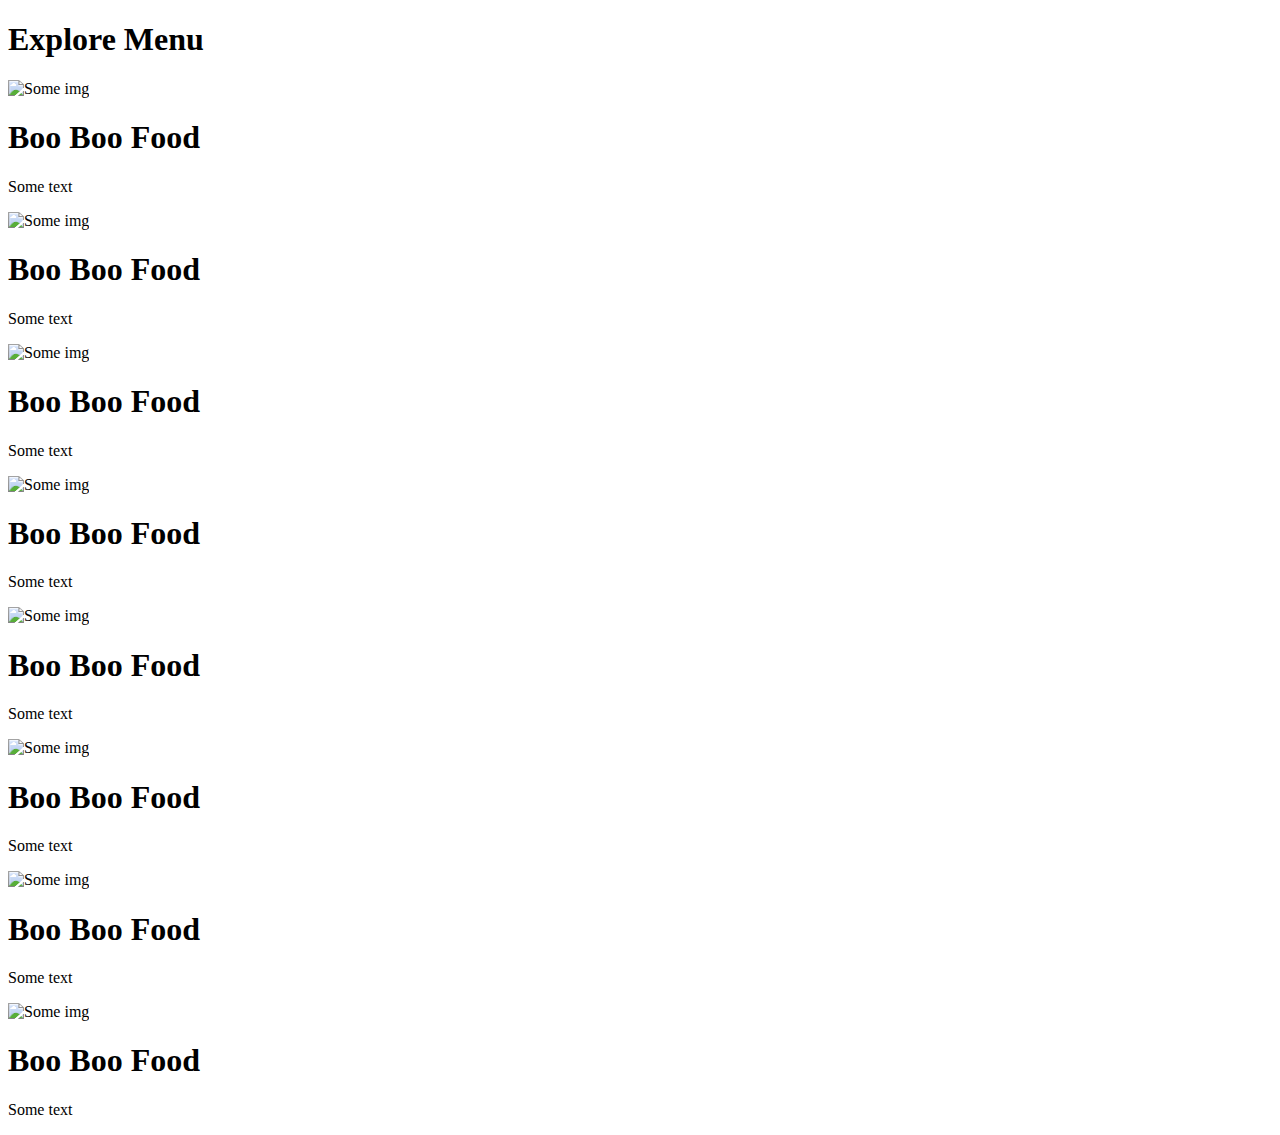
==== food page/index.html @ 9774a6a0 "To do list" ====
<!DOCTYPE html>
<html lang="en">

<head>
    <meta charset="UTF-8">
    <meta name="viewport" content="width=device-width, initial-scale=1.0">

    <link rel="preconnect" href="https://fonts.googleapis.com">
    <link rel="preconnect" href="https://fonts.gstatic.com" crossorigin>
    <link
        href="https://fonts.googleapis.com/css2?family=Poppins:ital,wght@0,100;0,200;0,300;0,400;0,500;0,600;0,700;0,800;0,900;1,100;1,200;1,300;1,400;1,500;1,600;1,700;1,800;1,900&display=swap"
        rel="stylesheet">

    <script src="https://cdn.tailwindcss.com"></script>
    <title>Document</title>
</head>

<body>
    <section class="py-5">
        <div class="3xl:container">
            <div class="w-[75%] mx-auto grid grid-cols-1">
                <div>
                    <h1 class="font-['Poppins'] font-bold text-4xl text-[#194232]">
                        Explore Menu
                    </h1>
                </div>
            </div>

        </div>
    </section>


    <!-- 2xl:container -->
    <section class="py=10">

        <div class="3xl:container ">
            <div class="w-[75%] mx-auto grid grid-cols-1 md:grid-cols-2 lg:grid-cols-4 gap-4 ">
                <!-- Card Start -->
                <div class="bg-[#fffbf7] rounded-xl shadow-lg flex flex-col justify-center items-center">
                    <img src="https://ik.imagekit.io/em9ewcgec/1.avif?updatedAt=1711037506045" alt="Some img "
                        class="rounded-3xl h-48 " />
                    <h1> Boo Boo Food</h1>
                    <p>Some text</p>
                </div>
                <!--Card End-->

                <!-- Card Start -->
                <div class="bg-[#fffbf7]  rounded-xl shadow-lg flex flex-col justify-center items-center">
                    <img src="https://ik.imagekit.io/em9ewcgec/1.avif?updatedAt=1711037506045" alt="Some img "
                        class="rounded-3xl h-48 " />
                    <h1> Boo Boo Food</h1>
                    <p>Some text</p>
                </div>
                <!--Card End-->

                <!-- Card Start -->
                <div class="bg-[#fffbf7]  rounded-xl shadow-lg flex flex-col justify-center items-center">
                    <img src="https://ik.imagekit.io/em9ewcgec/1.avif?updatedAt=1711037506045" alt="Some img "
                        class="rounded-xl  h-48" />
                    <h1> Boo Boo Food</h1>
                    <p>Some text</p>
                </div>
                <!--Card End-->

                <div class="bg-[#fffbf7]  rounded-xl shadow-lg flex flex-col justify-center items-center">
                    <img src="https://ik.imagekit.io/em9ewcgec/1.avif?updatedAt=1711037506045" alt="Some img "
                        class="rounded-xl  h-48" />
                    <h1> Boo Boo Food</h1>
                    <p>Some text</p>
                </div>
                <!--Card End-->


                <div class="bg-[#fffbf7]  rounded-xl shadow-lg flex flex-col justify-center items-center">
                    <img src="https://ik.imagekit.io/em9ewcgec/1.avif?updatedAt=1711037506045" alt="Some img "
                        class="rounded-xl  h-48" />
                    <h1> Boo Boo Food</h1>
                    <p>Some text</p>
                </div>
                <!--Card End-->

                <!-- Card Start -->
                <div class="bg-[#fffbf7]  rounded-xl shadow-lg flex flex-col justify-center items-center">
                    <img src="https://ik.imagekit.io/em9ewcgec/1.avif?updatedAt=1711037506045" alt="Some img "
                        class="rounded-xl  h-48" />
                    <h1> Boo Boo Food</h1>
                    <p>Some text</p>
                </div>
                <!--Card End-->

                <!-- Card Start -->
                <div class="bg-[#fffbf7]  rounded-xl shadow-lg flex flex-col justify-center items-center">
                    <img src="https://ik.imagekit.io/em9ewcgec/1.avif?updatedAt=1711037506045" alt="Some img "
                        class="rounded-xl  h-48" />
                    <h1> Boo Boo Food</h1>
                    <p>Some text</p>
                </div>
                <!--Card End-->

                <!-- Card Start -->
                <div class="bg-[#fffbf7]  rounded-xl shadow-lg flex flex-col justify-center items-center">
                    <img src="https://ik.imagekit.io/em9ewcgec/1.avif?updatedAt=1711037506045" alt="Some img "
                        class="rounded-xl  h-48" />
                    <h1> Boo Boo Food</h1>
                    <p>Some text</p>
                </div>
                <!--Card End-->


            </div>
        </div>
    </section>

    <!--2xl:container ENDING-->
</body>

</html>
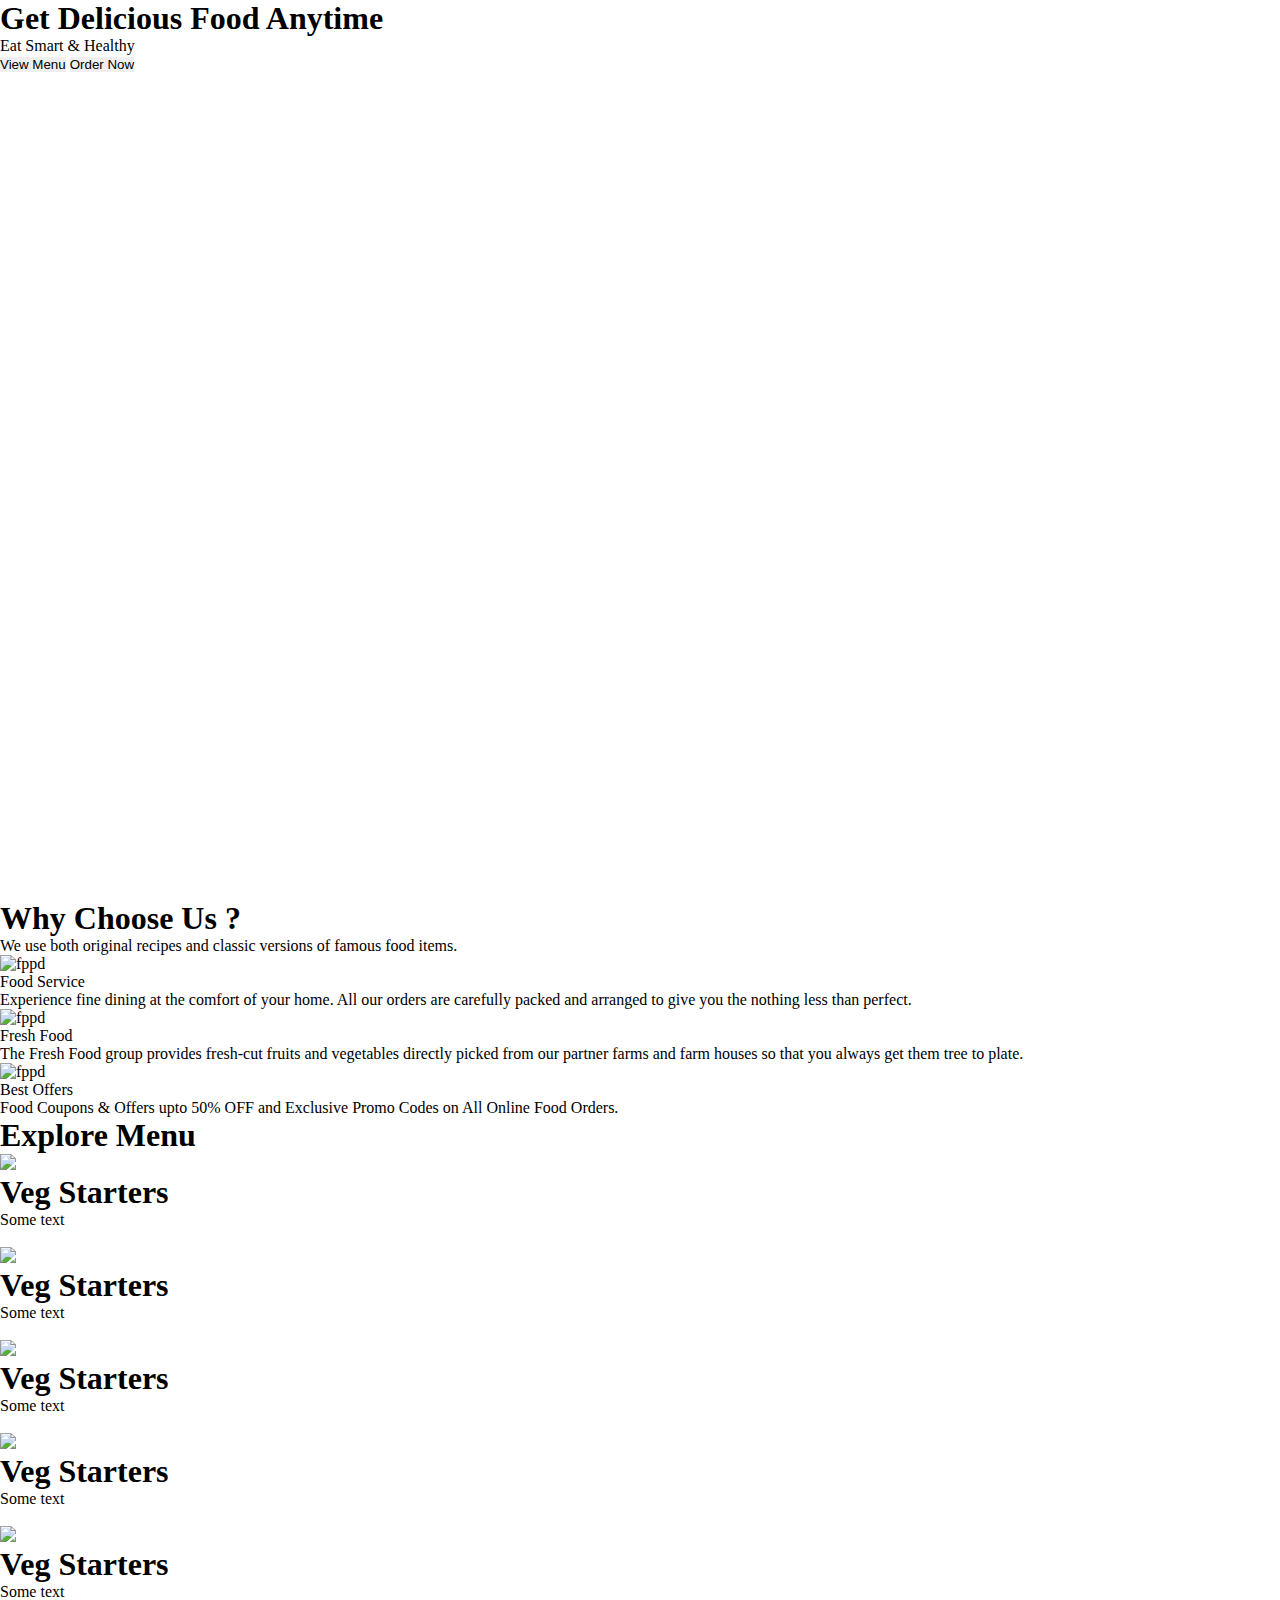
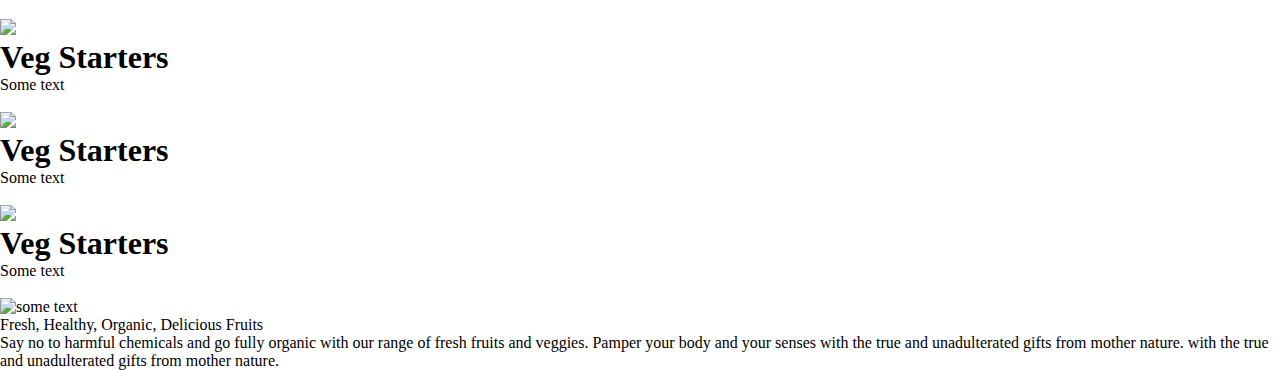
==== commit dd688741: "lkl" ====
--- a/food page/index.html
+++ b/food page/index.html
@@ -11,16 +11,133 @@
         href="https://fonts.googleapis.com/css2?family=Poppins:ital,wght@0,100;0,200;0,300;0,400;0,500;0,600;0,700;0,800;0,900;1,100;1,200;1,300;1,400;1,500;1,600;1,700;1,800;1,900&display=swap"
         rel="stylesheet">
 
+    <link rel="preconnect" href="https://fonts.googleapis.com">
+    <link rel="preconnect" href="https://fonts.gstatic.com" crossorigin>
+    <link
+        href="https://fonts.googleapis.com/css2?family=Roboto:ital,wght@0,100;0,300;0,400;0,500;0,700;0,900;1,100;1,300;1,400;1,500;1,700;1,900&display=swap"
+        rel="stylesheet">
+
     <script src="https://cdn.tailwindcss.com"></script>
+    <link rel="stylesheet" href="style.css">
     <title>Document</title>
 </head>
 
 <body>
+
+    <!-- <section class="bg-red-500 h-[10vh]">
+            <p>Nav Bar</p>
+    </section> -->
+
+    <section>
+        
+            <div class="2xl:container bg ">
+                <div class=" w-[70%] h-[900px] mx-auto grid grid-cols-1  ">
+                    <div class="flex flex-col justify-center items-center">
+                        <h1 class="font-['Roboto'] font-bold text-[45px] text-white">Get Delicious Food Anytime</h1>
+                        <p class="font-['Roboto'] font-bold text-[24px] text-white">Eat Smart & Healthy</p>
+                        <div>
+                        <button class="bg-[#d0b200] text-white p-4 rounded-xl font-['Roboto'] font-bold text-[16px]">View Menu</button>
+                        <button class="bg-transparent  border-2 border-[#194232]  text-[#194232] p-4 rounded-xl font-['Roboto'] font-bold text-[16px]">Order Now</button>
+                    </div>
+                    </div> 
+                </div>
+            </div>
+        
+    </section>
+
+
     <section class="py-5">
-        <div class="3xl:container">
-            <div class="w-[75%] mx-auto grid grid-cols-1">
-                <div>
-                    <h1 class="font-['Poppins'] font-bold text-4xl text-[#194232]">
+        <div class="2xl:container">
+            <div class="w-[70%] mx-auto grid grid-cols-1 space-y-2">
+                <div>
+                    <h1 class="font-['Roboto'] font-bold text-[28px] text-[#194232]">
+                        Why Choose Us ?
+                    </h1>
+                </div>
+                <div>
+                    <p class="font-['Roboto'] text-[16px] text-[#194232] "">
+                        We use both original recipes and classic versions of famous food items. 
+                    </p>
+                </div>
+            </div>
+        </div>
+    </section>
+
+    <!--Why Choose Us-->
+    <section class=" py-5">
+                        <div class="2xl:container ">
+                            <div class="w-[70%] mx-auto grid grid-cols-1 md:grid-cols-3 gap-10">
+                                <div
+                                    class="flex flex-col items-center rounded-lg shadow-xl  ring-1 ring-gray-200 p-5 gap-2">
+                                    <div>
+                                        <img src="https://d1tgh8fmlzexmh.cloudfront.net/ccbp-responsive-website/food-serve.png"
+                                            alt="fppd" />
+                                    </div>
+                                    <div>
+                                        <p class="font-['Roboto'] text-[22px] font-medium text-[#6f887e]">Food Service
+                                        </p>
+                                    </div>
+                                    <div>
+                                        <p class="text-center font-['Roboto'] text-[16px] font-light">Experience fine
+                                            dining
+                                            at the comfort of your home. All our orders
+                                            are carefully packed and arranged to give you the nothing less than perfect.
+                                        </p>
+                                    </div>
+                                </div>
+
+                                <div
+                                    class="flex flex-col items-center rounded-lg shadow-xl  ring-1 ring-gray-200 p-5 gap-2">
+                                    <div>
+                                        <img src="https://d1tgh8fmlzexmh.cloudfront.net/ccbp-responsive-website/fruits-img.png"
+                                            alt="fppd">
+                                    </div>
+                                    <div>
+                                        <p class="font-['Roboto'] text-[22px] font-medium text-[#6f887e]">Fresh Food</p>
+                                    </div>
+                                    <div>
+                                        <p class="text-center font-['Roboto'] text-[16px] font-light">The Fresh Food
+                                            group provides fresh-cut fruits and vegetables directly picked from our
+                                            partner farms and farm houses so that you always get them tree to plate.
+                                        </p>
+                                    </div>
+                                </div>
+
+                                <div
+                                    class="flex flex-col items-center rounded-lg shadow-xl ring-1 ring-gray-200 p-5 gap-2">
+                                    <div>
+                                        <img src="https://d1tgh8fmlzexmh.cloudfront.net/ccbp-responsive-website/offers-img.png"
+                                            alt="fppd"">
+                </div>
+                <div>
+                    <p class=" font-['Roboto'] text-[22px] font-medium text-[#6f887e]">Best Offers
+                    </p>
+                </div>
+                <div>
+                    <p class="text-center font-['Roboto'] text-[16px] font-light">Food Coupons & Offers upto 50% OFF and
+                        Exclusive Promo Codes on All Online Food Orders. </p>
+                </div>
+            </div>
+        </div>
+        </div>
+    </section>
+
+
+
+
+
+
+
+
+
+
+
+
+    <section class="py-15">
+        <div class="2xl:container">
+            <div class="w-[70%] mx-auto grid grid-cols-1 ">
+                <div>
+                    <h1 class="font-['Roboto'] font-bold text-[28px] text-[#194232]">
                         Explore Menu
                     </h1>
                 </div>
@@ -31,87 +148,139 @@
 
 
     <!-- 2xl:container -->
-    <section class="py=10">
-
-        <div class="3xl:container ">
-            <div class="w-[75%] mx-auto grid grid-cols-1 md:grid-cols-2 lg:grid-cols-4 gap-4 ">
-                <!-- Card Start -->
-                <div class="bg-[#fffbf7] rounded-xl shadow-lg flex flex-col justify-center items-center">
-                    <img src="https://ik.imagekit.io/em9ewcgec/1.avif?updatedAt=1711037506045" alt="Some img "
-                        class="rounded-3xl h-48 " />
-                    <h1> Boo Boo Food</h1>
-                    <p>Some text</p>
-                </div>
-                <!--Card End-->
-
-                <!-- Card Start -->
-                <div class="bg-[#fffbf7]  rounded-xl shadow-lg flex flex-col justify-center items-center">
-                    <img src="https://ik.imagekit.io/em9ewcgec/1.avif?updatedAt=1711037506045" alt="Some img "
-                        class="rounded-3xl h-48 " />
-                    <h1> Boo Boo Food</h1>
-                    <p>Some text</p>
-                </div>
-                <!--Card End-->
-
-                <!-- Card Start -->
-                <div class="bg-[#fffbf7]  rounded-xl shadow-lg flex flex-col justify-center items-center">
-                    <img src="https://ik.imagekit.io/em9ewcgec/1.avif?updatedAt=1711037506045" alt="Some img "
-                        class="rounded-xl  h-48" />
-                    <h1> Boo Boo Food</h1>
-                    <p>Some text</p>
-                </div>
-                <!--Card End-->
-
-                <div class="bg-[#fffbf7]  rounded-xl shadow-lg flex flex-col justify-center items-center">
-                    <img src="https://ik.imagekit.io/em9ewcgec/1.avif?updatedAt=1711037506045" alt="Some img "
-                        class="rounded-xl  h-48" />
-                    <h1> Boo Boo Food</h1>
-                    <p>Some text</p>
-                </div>
-                <!--Card End-->
-
-
-                <div class="bg-[#fffbf7]  rounded-xl shadow-lg flex flex-col justify-center items-center">
-                    <img src="https://ik.imagekit.io/em9ewcgec/1.avif?updatedAt=1711037506045" alt="Some img "
-                        class="rounded-xl  h-48" />
-                    <h1> Boo Boo Food</h1>
-                    <p>Some text</p>
-                </div>
-                <!--Card End-->
-
-                <!-- Card Start -->
-                <div class="bg-[#fffbf7]  rounded-xl shadow-lg flex flex-col justify-center items-center">
-                    <img src="https://ik.imagekit.io/em9ewcgec/1.avif?updatedAt=1711037506045" alt="Some img "
-                        class="rounded-xl  h-48" />
-                    <h1> Boo Boo Food</h1>
-                    <p>Some text</p>
-                </div>
-                <!--Card End-->
-
-                <!-- Card Start -->
-                <div class="bg-[#fffbf7]  rounded-xl shadow-lg flex flex-col justify-center items-center">
-                    <img src="https://ik.imagekit.io/em9ewcgec/1.avif?updatedAt=1711037506045" alt="Some img "
-                        class="rounded-xl  h-48" />
-                    <h1> Boo Boo Food</h1>
-                    <p>Some text</p>
-                </div>
-                <!--Card End-->
-
-                <!-- Card Start -->
-                <div class="bg-[#fffbf7]  rounded-xl shadow-lg flex flex-col justify-center items-center">
-                    <img src="https://ik.imagekit.io/em9ewcgec/1.avif?updatedAt=1711037506045" alt="Some img "
-                        class="rounded-xl  h-48" />
-                    <h1> Boo Boo Food</h1>
-                    <p>Some text</p>
-                </div>
-                <!--Card End-->
-
-
-            </div>
-        </div>
+    <section class="py=5">
+
+        <div class="2xl:container ">
+            <div class="w-[70%] mx-auto grid grid-cols-1 md:grid-cols-2 lg:grid-cols-4  gap-5">
+
+                <!-- Card Start -->
+                <div class="bg-[#ffffff]  rounded-xl shadow-xl p-3 ring-1 ring-gray-200 space-y-2">
+
+                    <img src="https://d1tgh8fmlzexmh.cloudfront.net/ccbp-responsive-website/em-ginger-fried-img.png"
+                        class="rounded-2xl w-100">
+                    <h1 class="font-['Roboto']  text-[18px] text-[#323f4b]"> Veg Starters</h1>
+                    <div class="flex">
+                        <p class="text-[14px] text-[#d5ba1c]">Some text</p>
+                        <img src />
+                    </div>
+                </div>
+                <!--Card End-->
+                <div class="bg-[#ffffff]  rounded-xl shadow-xl p-3 ring-1 ring-gray-200 space-y-2">
+
+                    <img src="https://d1tgh8fmlzexmh.cloudfront.net/ccbp-responsive-website/em-veg-starters-img.png"
+                        class="rounded-2xl w-100">
+                    <h1 class="font-['Roboto']  text-[18px] text-[#323f4b]"> Veg Starters</h1>
+                    <div class="flex">
+                        <p class="text-[14px]">Some text</p>
+                        <img src />
+                    </div>
+                </div>
+
+                <div class="bg-[#ffffff]  rounded-xl shadow-xl p-3 ring-1 ring-gray-200 space-y-2">
+
+                    <img src="https://d1tgh8fmlzexmh.cloudfront.net/ccbp-responsive-website/em-soup-img.png"
+                        class="rounded-2xl w-100">
+                    <h1 class="font-['Roboto']  text-[18px] text-[#323f4b]"> Veg Starters</h1>
+                    <div class="flex">
+                        <p class="text-[14px]">Some text</p>
+                        <img src />
+                    </div>
+                </div>
+                <!--Card End-->
+
+                <!-- Card Start -->
+                <div class="bg-[#ffffff]  rounded-xl shadow-xl p-3 ring-1 ring-gray-200 space-y-2">
+
+                    <img src="https://d1tgh8fmlzexmh.cloudfront.net/ccbp-responsive-website/em-grilled-seafood-img.png"
+                        class="rounded-2xl w-100">
+                    <h1 class="font-['Roboto']  text-[18px] text-[#323f4b]"> Veg Starters</h1>
+                    <div class="flex">
+                        <p class="text-[14px]">Some text</p>
+                        <img src />
+                    </div>
+                </div>
+                <!--Card End-->
+
+
+                <!-- Card Start -->
+                <div class="bg-[#ffffff]  rounded-xl shadow-xl p-3 ring-1 ring-gray-200 space-y-2">
+
+                    <img src="https://d1tgh8fmlzexmh.cloudfront.net/ccbp-responsive-website/em-hyderabadi-biryani-img.png"
+                        class="rounded-2xl w-100">
+                    <h1 class="font-['Roboto']  text-[18px] text-[#323f4b]"> Veg Starters</h1>
+                    <div class="flex">
+                        <p class="text-[14px]">Some text</p>
+                        <img src />
+                    </div>
+                </div>
+                <!--Card End-->
+
+                <!-- Card Start -->
+                <div class="bg-[#ffffff]  rounded-xl shadow-xl p-3 ring-1 ring-gray-200 space-y-2">
+
+                    <img src="https://d1tgh8fmlzexmh.cloudfront.net/ccbp-responsive-website/em-mushroom-noodles-img.png"
+                        class="rounded-2xl w-100">
+                    <h1 class="font-['Roboto']  text-[18px] text-[#323f4b]"> Veg Starters</h1>
+                    <div class="flex">
+                        <p class="text-[14px]">Some text</p>
+                        <img src />
+                    </div>
+                </div>
+                <!--Card End-->
+
+                <!-- Card Start -->
+                <div class="bg-[#ffffff]  rounded-xl shadow-xl p-3 ring-1 ring-gray-200 space-y-2">
+
+                    <img src="https://d1tgh8fmlzexmh.cloudfront.net/ccbp-responsive-website/em-gluten-img.png"
+                        class="rounded-2xl w-100">
+                    <h1 class="font-['Roboto']  text-[18px] text-[#323f4b]"> Veg Starters</h1>
+                    <div class="flex">
+                        <p class="text-[14px]">Some text</p>
+                        <img src />
+                    </div>
+                </div>
+                <!--Card End-->
+
+                <!-- Card Start -->
+                <div class="bg-[#ffffff]  rounded-xl shadow-xl p-3 ring-1 ring-gray-200 space-y-2">
+
+                    <img src="https://d1tgh8fmlzexmh.cloudfront.net/ccbp-responsive-website/em-coffee-bourbon-img.png"
+                        class="rounded-2xl w-100">
+                    <h1 class="font-['Roboto']  text-[18px] text-[#323f4b]"> Veg Starters</h1>
+                    <div class="flex">
+                        <p class="text-[14px]">Some text</p>
+                        <img src />
+                    </div>
+                </div>
+                <!--Card End-->
+
+
+            </div>
     </section>
 
     <!--2xl:container ENDING-->
+
+    <section class="py-10">
+        <div class="2xl:container">
+            <div class="w-[70%] mx-auto grid grid-cols-1 md:grid-cols-2  flex">
+                <div class="flex flex-col items-center">
+                    <img src="https://d1tgh8fmlzexmh.cloudfront.net/ccbp-responsive-website/healthy-food-plate-img.png"
+                        alt="some text" class="h-[275px] w-[270px]" />
+                </div>
+                <div class="space-y-4">
+                    <h class="font-['Roboto'] font-bold text-[28px] text-[#194232]">Fresh, Healthy, Organic, Delicious
+                        Fruits </h>
+                    <p class="font-['Roboto'] text-[16px] text-[#194232] font-light text-center">Say no to harmful
+                        chemicals and go fully organic with our range of fresh fruits and veggies. Pamper your body and
+                        your senses with the true and unadulterated gifts from mother nature. with the true and
+                        unadulterated gifts from mother nature.</p>
+                </div>
+
+            </div>
+
+        </div>
+    </section>
+
 </body>
 
 </html>--- a/food page/style.css
+++ b/food page/style.css
@@ -0,0 +1,12 @@
+*{
+    margin: 0;
+    padding: 0;
+    border: 1px;
+    box-sizing: border-box;
+}
+.bg{
+   background-image:url(https://ik.imagekit.io/em9ewcgec/HD-wallpaper-anime-food-aesthetic.jpg?updatedAt=1712256328049);
+    background-size: contain;
+    height: 900px;
+    background-repeat: no-repeat;
+}